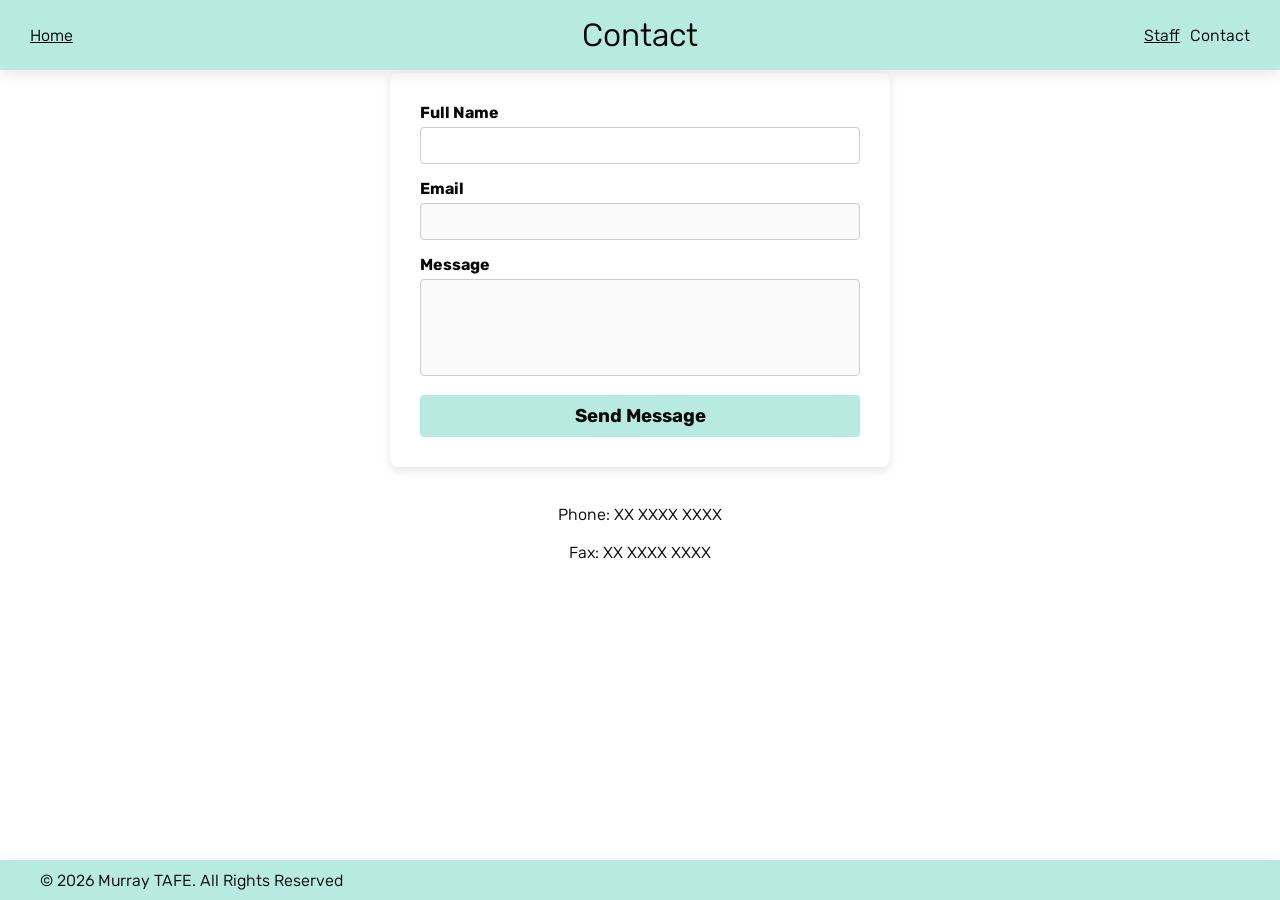
==== Website/contact.html @ 6e25c89b "Add files via upload" ====
<!DOCTYPE html>
<html lang= "en">
  <head>
    <meta charset= "UTF-8">
    <meta name= "viewport" content= "width=device-width, initial-scale=1.0">
    <link rel= "stylesheet" href= "styles/styles.css">  
    <link rel= "preconnect" href= "https://fonts.googleapis.com">
    <link rel= "preconnect" href= "https://fonts.gstatic.com" crossorigin>
    <link href= "https://fonts.googleapis.com/css2?family=Rubik:ital,wght@0,300..900;1,300..900&display=swap" rel= "stylesheet">
    <link rel= "icon" type= "image/x-icon" href= "images/pager-solid.png">
    <title>Contact</title>
  </head>
  <body>
    <header class= "floating-header">
      <div class= "header-left">
        <a href= "/index.html">Home</a>
      </div>
      <div class= "header-center">
        <nav class= "nav-links">
          <p>Contact</p>
        </nav>
      </div>
      <div class= "header-right">
        <a href= "staff.html">Staff</a>
        <a>Contact</a>
      </div>
    </header>
    <main>
    <div class="form-container">
        <form action="#" id="emailForm" method="POST">
            <div class="form-group">
              <label for="name">Full Name</label>
              <input type="text" id="name" name="name" required>
            </div>
            <div class="form-group">
              <label for="email">Email</label>
              <input type="email" id="email" name="email" required disabled>
            </div>
            <div class="form-group">
              <label for="message">Message</label>
              <textarea id="message" name="message" rows="5" required disabled></textarea>
            </div>
            <button type="submit" id="button" class="submit-btn" disabled>Send Message</button>
        </form>
    </div>
    <br><br>
    <div>
      <div>
        <p2>Phone: XX XXXX XXXX</p2>
      </div>
      
      <br><br>
      <div>
        <p2>Fax: XX XXXX XXXX</p2>
      </div>
    </div>
    <br><br>
    <script>
      const form = document.getElementById('emailForm');
      const myname = document.getElementById('name');
      const myemail = document.getElementById('email');
      const mymessage = document.getElementById('message');
      const mybutton = document.getElementById('button');
      var myinput=null;
      var isDisabled=false;
      form.addEventListener('input', (event) => {
        switch (event.target.id){
          case 'name':
            myinput=myemail;
            console.info("name event")
          break;
          case 'email':
            myinput=mymessage;
          break;
          case 'message':
            myinput=mybutton;
          break;
        }
        if (event.srcElement.value.length === 0) isDisabled=true;
        myinput.disabled = isDisabled;
      });
    </script>
    </main>
  </body>
  <footer class= "floating-footer">
    <div class= "footer-left">
      <a>© 2026 Murray TAFE. All Rights Reserved</a>
    </div> 
  </footer>
</html>
---- Website/styles/styles.css ----
/* Reset defaults and ensure the body fills the viewport */
html, body {
  margin: 0;
}
body {
  flex-direction: column;
  padding: 10px;
  min-height: 100vh;
}
main {
  flex: 1;
  margin-top: 5%;
}
* {
  box-sizing: border-box;
  font-family: "Rubik", sans-serif;
  font-optical-sizing: auto;
  color:#080808;
  font-weight: 350;
  font-style: normal;
}
title{
  font-weight: bold;
}
p2{
  position: fixed;
  left: 50%;
  transform: translateX(-50%);
}
.floating-header {
  position: fixed;
  top: 0;
  left: 50%;
  transform: translateX(-50%);
  z-index: 1000;
  width: 100%;
  min-height: 70px;
  padding: 0 20px;
  display: flex;
  justify-content: space-between;
  align-items: center;
  flex-wrap: wrap;
  background-color: rgba(33, 192, 165, 0.322);
  backdrop-filter: blur(10px);
  border-radius: 0;
  box-shadow: 0 4px 15px rgba(0, 0, 0, 0.1);
}
.floating-footer {
  position: fixed;
  bottom: 0;
  left: 50%;
  transform: translateX(-50%);
  z-index: 1000;
  width: 100%;
  min-height: 40px;
  padding: 0 20px;
  display: flex;
  justify-content: space-between;
  align-items: center;
  background-color: rgba(33, 192, 165, 0.322);
  backdrop-filter: blur(10px);
  box-shadow: 0 4px 15px rgba(0, 0, 0, 0.1);
}
.header-left, .header-center, .header-right, .footer-left{
  display: flex;
  align-items: center;
}
.header-center{
  position:fixed;
  left:50%;
  transform: translateX(-50%);
  display: inline-flex;
  flex-direction: column;
  flex-wrap: wrap;
  font-size:32px;
}
.header-right {
  gap: 10px;
  padding-right: 10px; 
  flex-wrap: wrap;
}
.header-left {
  padding-left: 10px; 
  flex-wrap: wrap;
}
.footer-left {
  padding-left: 20px;
}
.form-container {
  background: #fff;
  padding: 30px;
  border-radius: 8px;
  box-shadow: 0 4px 10px rgba(0,0,0,0.1);
  max-width: 500px;
  margin: auto;
}
.form-group {
  margin-bottom: 15px;
}
label {
  display: block; margin-bottom: 5px; font-weight: bold;
}
input, textarea {
  width: 100%;
  padding: 10px;
  border: 1px solid #ccc;
  border-radius: 4px;
  transition: 0.3s;
  resize: none;
}
input:focus, textarea:focus {
  border-color: #007bff;
  outline: none;
}
.submit-btn {
  background: rgba(33, 192, 165, 0.322);
  color:#080808;
  font-weight: bold;
  font-style: normal;
  font-size:14pt;
  padding: 10px 15px;
  border: none;
  border-radius: 4px;
  cursor: pointer;
  width: 100%;
}
.submit-btn:hover {
  background: rgba(33, 192, 166, 0.952);
}
.container {
  display: grid;
  grid-template-columns: repeat(auto-fill, 350px);
  grid-auto-rows:1fr;
  gap: 10px;
  margin:5px;
  padding:10px;
  justify-content: center;
}
.container div {
  top:10px;
  background-color: #f1f1f1;
  border: 1px solid black;
  border-radius:8px;
  padding: 10px;
  font-size: 30px;
  text-align: center;
}
.container p{
  font-size: 20pt;
}
.container button {
  border:none;
}
.img-profile  {
  max-width: 300px;
  max-height:300px;
}
/* The Modal (background) */
.modal {
  display: none; /* Hidden by default */
  position: fixed; /* Stay in place */
  z-index: 1; /* Sit on top */
  left: 0;
  top: 0;
  width: 100%; /* Full width */
  height: 100%; /* Full height */
  overflow-y: auto; /* Enable scroll if needed */
  background-color: rgb(0,0,0); /* Fallback color */
  background-color: rgba(0,0,0,0.4); /* Black w/ opacity */
}
/* Modal Content/Box */
.modal-content {
  background-color: white;
  margin: 5% auto; /* 15% from the top and centered */
  padding: 20px;
  border: 1px solid #888;
  width: 90%; /* Could be more or less, depending on screen size */
}
.modal-content h1 {
  text-align:center;
  font-weight: bold;
}
.modal-content h2 {
  padding-left:20px;
  font-weight:bold;
}
.modal-content h3 {
  padding-left:20px;
  font-weight:bold;
  font-size:16px;
}
.modal-content p {
  padding-left: 20px;
}
/* The Close Button */
.close {
  color: #aaa;
  float: right;
  font-size: 28px;
  font-weight: bold;
}
.close:hover,
.close:focus {
  color: black;
  text-decoration: none;
  cursor: pointer;
}

@media screen and (min-width:800px) {
}
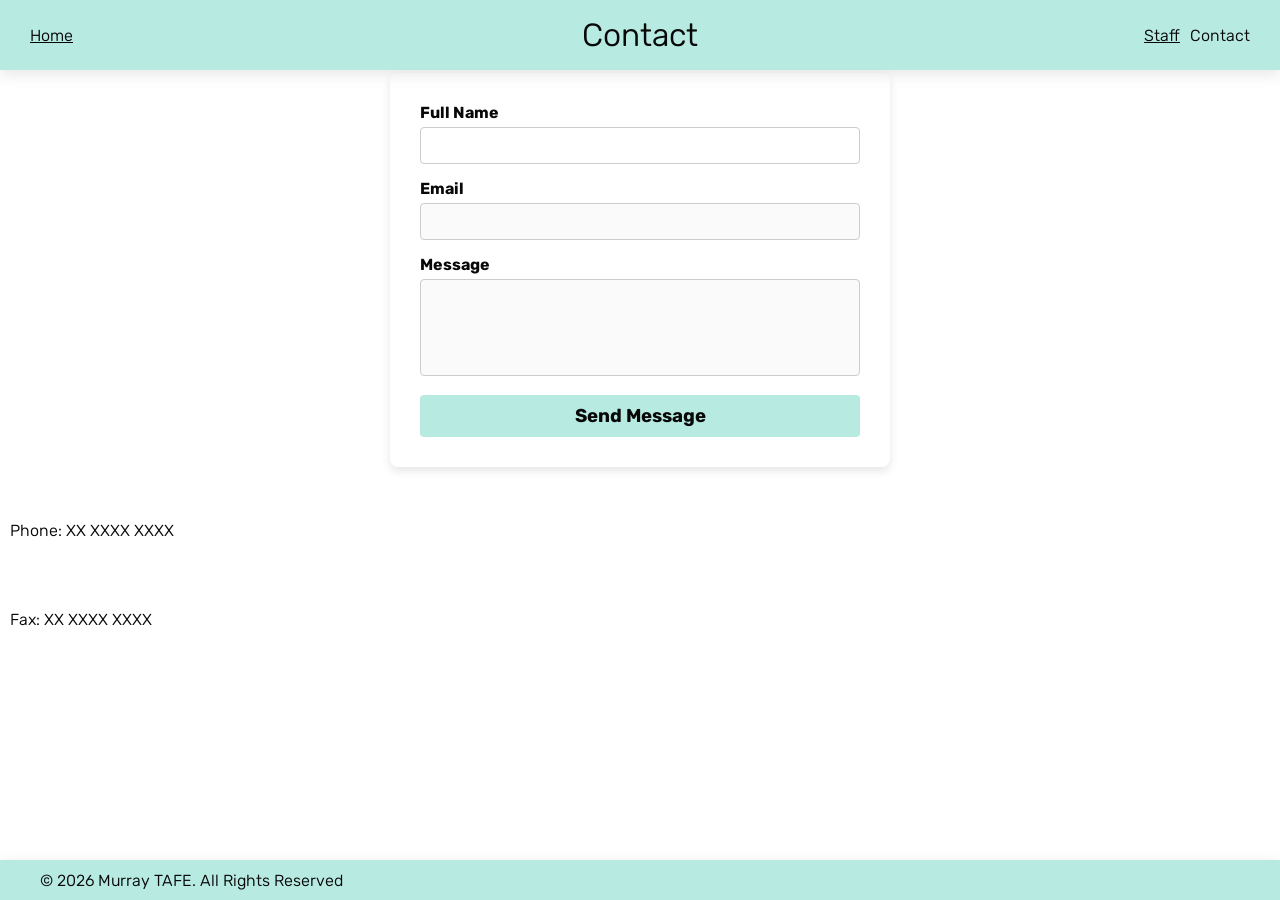
==== commit da0b16b1: "Add files via upload" ====
--- a/Website/contact.html
+++ b/Website/contact.html
@@ -27,34 +27,30 @@
     </header>
     <main>
     <div class="form-container">
-        <form action="#" id="emailForm" method="POST">
-            <div class="form-group">
-              <label for="name">Full Name</label>
-              <input type="text" id="name" name="name" required>
-            </div>
-            <div class="form-group">
-              <label for="email">Email</label>
-              <input type="email" id="email" name="email" required disabled>
-            </div>
-            <div class="form-group">
-              <label for="message">Message</label>
-              <textarea id="message" name="message" rows="5" required disabled></textarea>
-            </div>
-            <button type="submit" id="button" class="submit-btn" disabled>Send Message</button>
-        </form>
+      <form action="#" id="emailForm" method="POST">
+          <div class="form-group">
+            <label for="name">Full Name</label>
+            <input type="text" id="name" name="name" required>
+          </div>
+          <div class="form-group">
+            <label for="email">Email</label>
+            <input type="email" id="email" name="email" required disabled>
+          </div>
+          <div class="form-group">
+            <label for="message">Message</label>
+            <textarea id="message" name="message" rows="5" required disabled></textarea>
+          </div>
+          <button type="submit" id="button" class="submit-btn" disabled>Send Message</button>
+      </form>
     </div>
-    <br><br>
-    <div>
-      <div>
-        <p2>Phone: XX XXXX XXXX</p2>
-      </div>
-      
-      <br><br>
-      <div>
-        <p2>Fax: XX XXXX XXXX</p2>
-      </div>
-    </div>
-    <br><br>
+    <br>
+    <br>
+      <p class="centered-p">Phone: XX XXXX XXXX</p>
+    <br>
+    <br>
+      <p class="centered-p">Fax: XX XXXX XXXX</p2>
+    <br>
+    <br>
     <script>
       const form = document.getElementById('emailForm');
       const myname = document.getElementById('name');
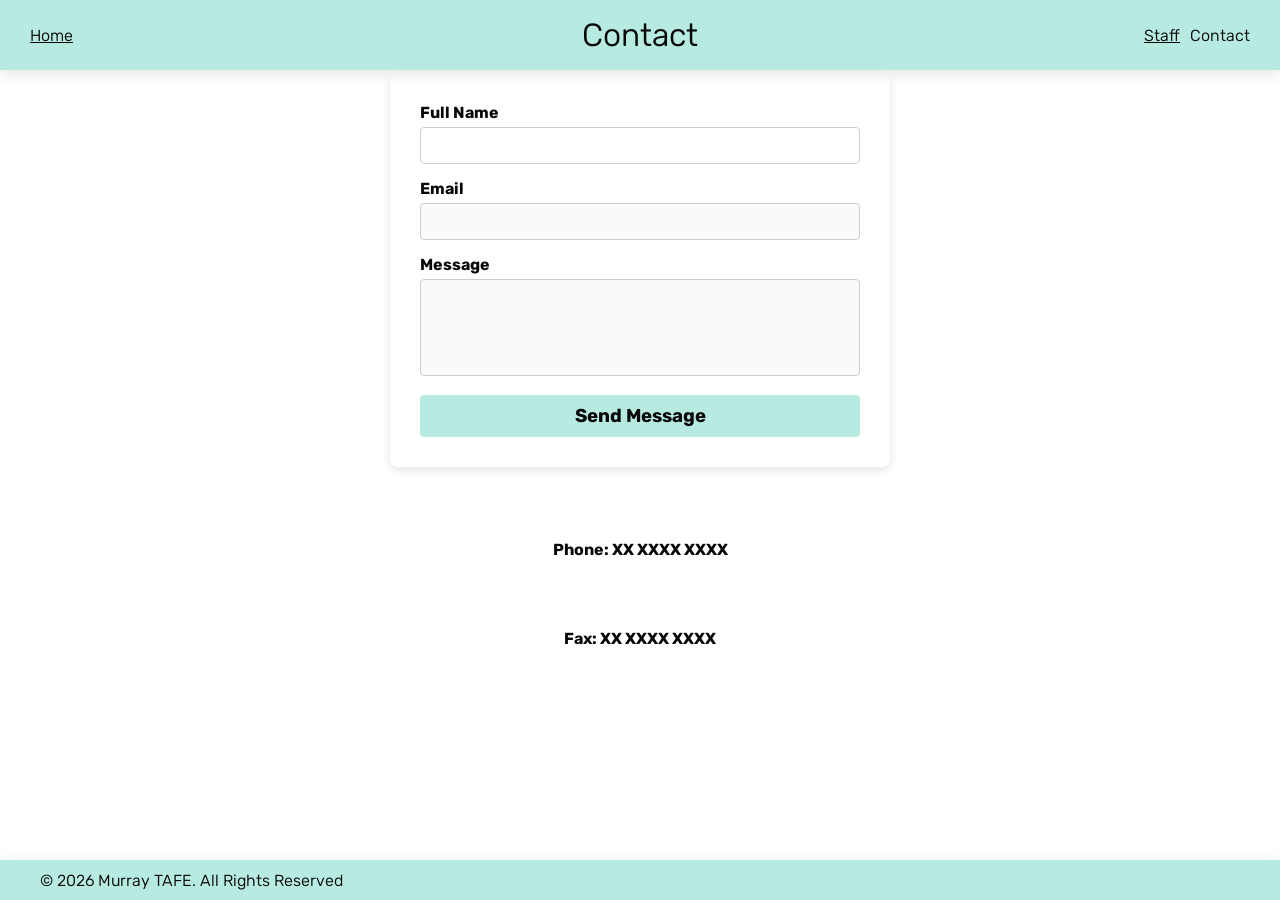
==== commit 52e92646: "Add files via upload" ====
--- a/Website/contact.html
+++ b/Website/contact.html
@@ -45,10 +45,11 @@
     </div>
     <br>
     <br>
+    <br>
       <p class="centered-p">Phone: XX XXXX XXXX</p>
     <br>
     <br>
-      <p class="centered-p">Fax: XX XXXX XXXX</p2>
+      <p class="centered-p">Fax: XX XXXX XXXX</p>
     <br>
     <br>
     <script>
@@ -77,10 +78,11 @@
       });
     </script>
     </main>
+    <footer class= "floating-footer">
+      <div class= "footer-left">
+        <a>© 2026 Murray TAFE. All Rights Reserved</a>
+      </div> 
+    </footer>
   </body>
-  <footer class= "floating-footer">
-    <div class= "footer-left">
-      <a>© 2026 Murray TAFE. All Rights Reserved</a>
-    </div> 
-  </footer>
+  
 </html>
--- a/Website/styles/styles.css
+++ b/Website/styles/styles.css
@@ -22,10 +22,9 @@
 title{
   font-weight: bold;
 }
-p2{
-  position: fixed;
-  left: 50%;
-  transform: translateX(-50%);
+.centered-p{
+  font-weight: bold;
+  text-align: center;
 }
 .floating-header {
   position: fixed;
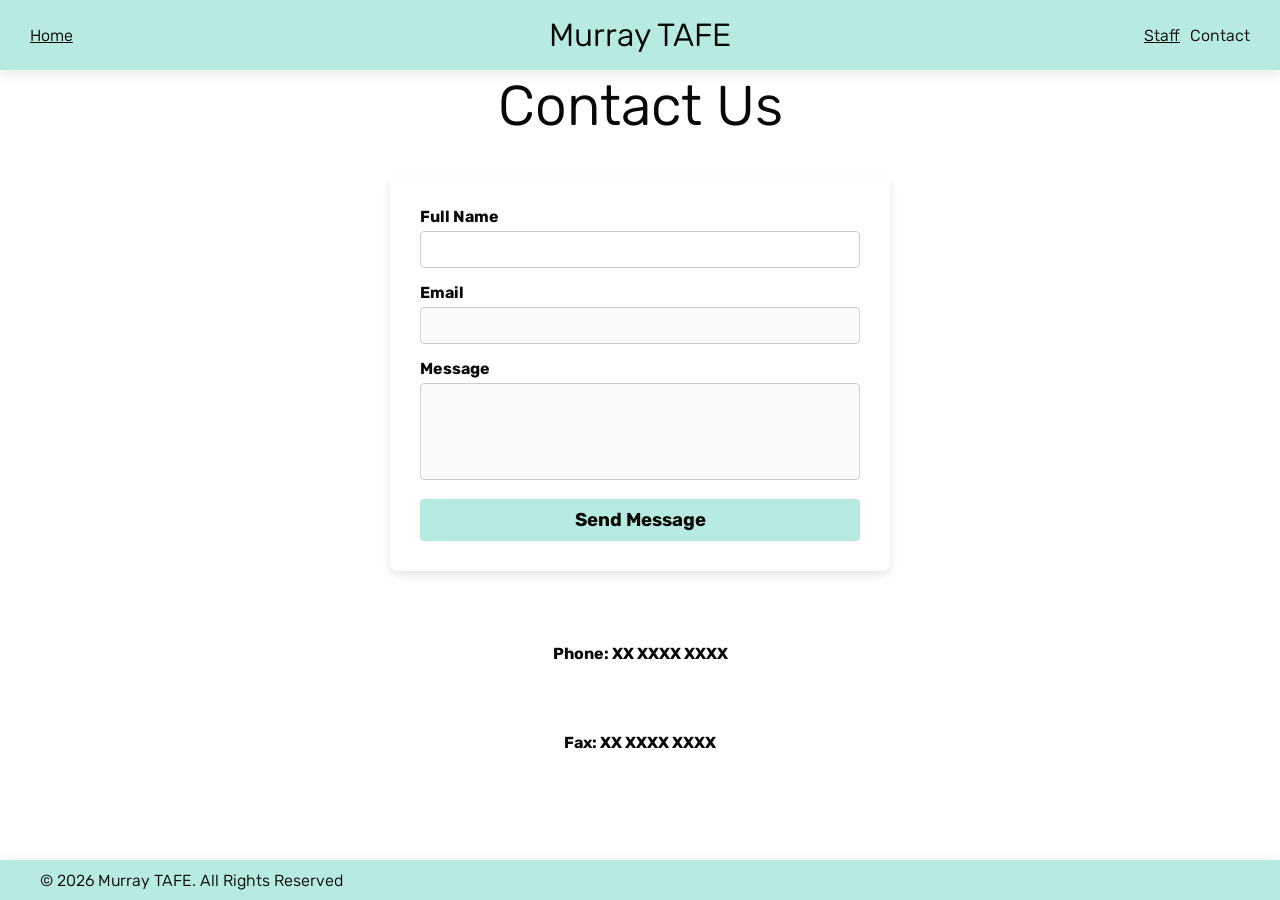
==== commit 1a2a17d0: "Add files via upload" ====
--- a/Website/contact.html
+++ b/Website/contact.html
@@ -17,7 +17,7 @@
       </div>
       <div class= "header-center">
         <nav class= "nav-links">
-          <p>Contact</p>
+          <p>Murray TAFE</p>
         </nav>
       </div>
       <div class= "header-right">
@@ -26,6 +26,7 @@
       </div>
     </header>
     <main>
+    <h1 class="centered-h1">Contact Us</h1>
     <div class="form-container">
       <form action="#" id="emailForm" method="POST">
           <div class="form-group">
--- a/Website/styles/styles.css
+++ b/Website/styles/styles.css
@@ -25,6 +25,10 @@
 .centered-p{
   font-weight: bold;
   text-align: center;
+}
+.centered-h1{
+  text-align: center;
+  font-size: 42pt;
 }
 .floating-header {
   position: fixed;
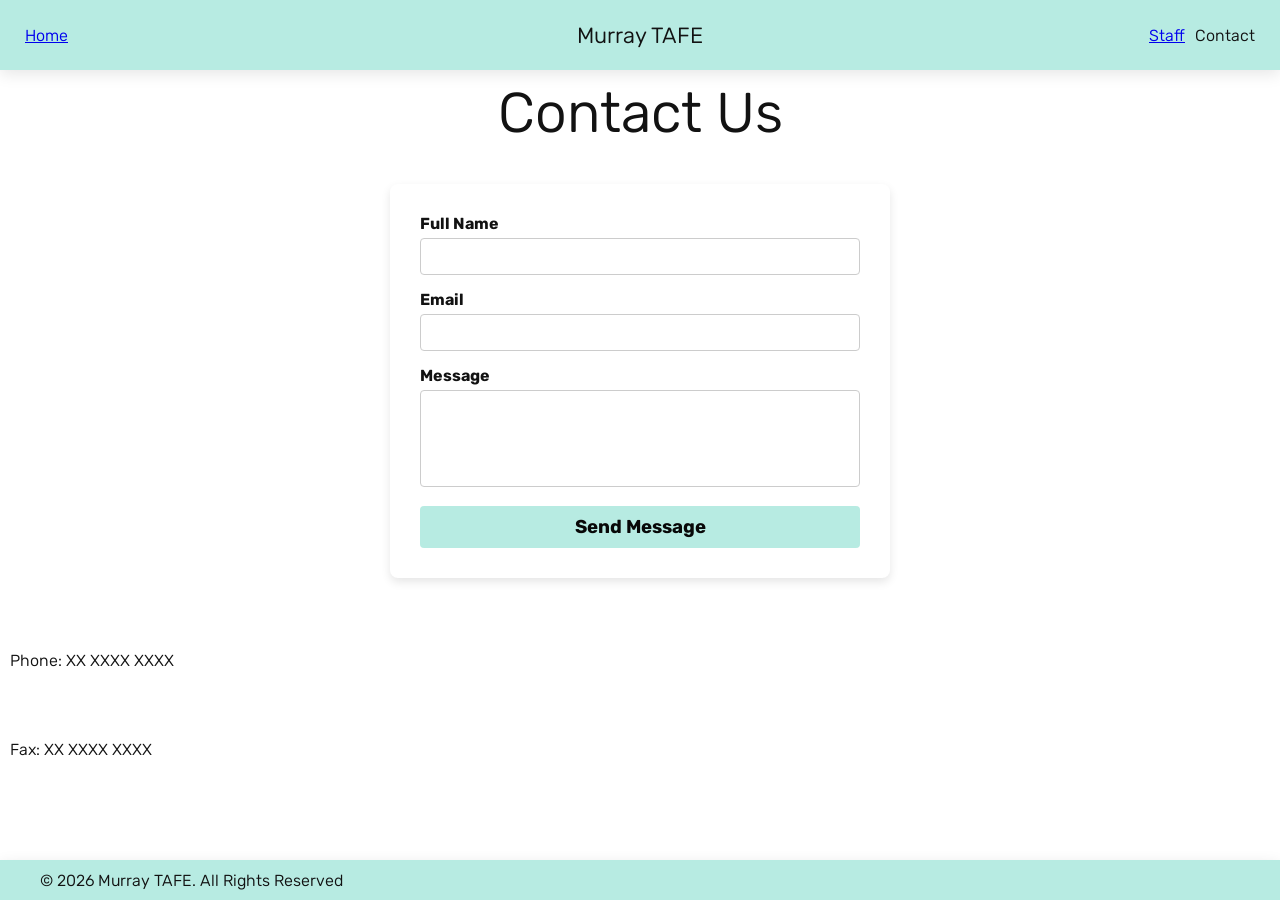
==== commit 13ea3cac: "Add files via upload" ====
--- a/Website/contact.html
+++ b/Website/contact.html
@@ -13,7 +13,7 @@
   <body>
     <header class= "floating-header">
       <div class= "header-left">
-        <a href= "/index.html">Home</a>
+        <a href= "index.html">Home</a>
       </div>
       <div class= "header-center">
         <nav class= "nav-links">
@@ -35,13 +35,13 @@
           </div>
           <div class="form-group">
             <label for="email">Email</label>
-            <input type="email" id="email" name="email" required disabled>
+            <input type="email" id="email" name="email" required>
           </div>
           <div class="form-group">
             <label for="message">Message</label>
-            <textarea id="message" name="message" rows="5" required disabled></textarea>
+            <textarea id="message" name="message" rows="5" required></textarea>
           </div>
-          <button type="submit" id="button" class="submit-btn" disabled>Send Message</button>
+          <button type="submit" id="button" class="submit-btn">Send Message</button>
       </form>
     </div>
     <br>
@@ -53,31 +53,7 @@
       <p class="centered-p">Fax: XX XXXX XXXX</p>
     <br>
     <br>
-    <script>
-      const form = document.getElementById('emailForm');
-      const myname = document.getElementById('name');
-      const myemail = document.getElementById('email');
-      const mymessage = document.getElementById('message');
-      const mybutton = document.getElementById('button');
-      var myinput=null;
-      var isDisabled=false;
-      form.addEventListener('input', (event) => {
-        switch (event.target.id){
-          case 'name':
-            myinput=myemail;
-            console.info("name event")
-          break;
-          case 'email':
-            myinput=mymessage;
-          break;
-          case 'message':
-            myinput=mybutton;
-          break;
-        }
-        if (event.srcElement.value.length === 0) isDisabled=true;
-        myinput.disabled = isDisabled;
-      });
-    </script>
+    <script src="script.js"></script>
     </main>
     <footer class= "floating-footer">
       <div class= "footer-left">
--- a/Website/styles/styles.css
+++ b/Website/styles/styles.css
@@ -2,34 +2,35 @@
 html, body {
   margin: 0;
 }
+/* Set some basic settings for all <body> elements */
 body {
   flex-direction: column;
   padding: 10px;
   min-height: 100vh;
 }
+/* Set some basic settings for all <main> elements */
 main {
   flex: 1;
-  margin-top: 5%;
-}
+  margin-top: 70px;
+}
+/* Set some basic settings for all elements */
 * {
   box-sizing: border-box;
   font-family: "Rubik", sans-serif;
   font-optical-sizing: auto;
-  color:#080808;
   font-weight: 350;
   font-style: normal;
 }
+/* Set <title> font to bold */
 title{
   font-weight: bold;
 }
-.centered-p{
-  font-weight: bold;
-  text-align: center;
-}
+/* Set <h1> to centered and 42pt */
 .centered-h1{
   text-align: center;
   font-size: 42pt;
 }
+/* Setup our floating header */
 .floating-header {
   position: fixed;
   top: 0;
@@ -48,6 +49,7 @@
   border-radius: 0;
   box-shadow: 0 4px 15px rgba(0, 0, 0, 0.1);
 }
+/* Setup our floating footer */
 .floating-footer {
   position: fixed;
   bottom: 0;
@@ -64,10 +66,12 @@
   backdrop-filter: blur(10px);
   box-shadow: 0 4px 15px rgba(0, 0, 0, 0.1);
 }
+/* Setup our classes for header and footer to flex and center */
 .header-left, .header-center, .header-right, .footer-left{
   display: flex;
   align-items: center;
 }
+/* Setup our class for header to fixed center */
 .header-center{
   position:fixed;
   left:50%;
@@ -75,34 +79,43 @@
   display: inline-flex;
   flex-direction: column;
   flex-wrap: wrap;
-  font-size:32px;
-}
+  font-size:22px;
+}
+/* Can't set right and left together, have to set each individually */
 .header-right {
   gap: 10px;
-  padding-right: 10px; 
-  flex-wrap: wrap;
-}
+  padding-right: 5px; 
+  flex-wrap: wrap;
+}
+/* Can't set right and left together, have to set each individually */
 .header-left {
-  padding-left: 10px; 
-  flex-wrap: wrap;
-}
+  padding-left: 5px; 
+  flex-wrap: wrap;
+}
+/* Set our footer padding */
 .footer-left {
   padding-left: 20px;
 }
+/* Class for form container used on email form */
 .form-container {
-  background: #fff;
+  background: white;
   padding: 30px;
   border-radius: 8px;
   box-shadow: 0 4px 10px rgba(0,0,0,0.1);
   max-width: 500px;
   margin: auto;
 }
+/* Class for grouping elements in the form container */
 .form-group {
   margin-bottom: 15px;
 }
+/* Set label style */
 label {
-  display: block; margin-bottom: 5px; font-weight: bold;
-}
+  display: block;
+  margin-bottom: 5px;
+  font-weight: bold;
+}
+/* Set input and textarea elements style */
 input, textarea {
   width: 100%;
   padding: 10px;
@@ -111,10 +124,12 @@
   transition: 0.3s;
   resize: none;
 }
+/* Set style for when input and textarea have focus */
 input:focus, textarea:focus {
   border-color: #007bff;
   outline: none;
 }
+/* Submit button style */
 .submit-btn {
   background: rgba(33, 192, 165, 0.322);
   color:#080808;
@@ -127,9 +142,11 @@
   cursor: pointer;
   width: 100%;
 }
+/* Change background colour of submit button when mouse hovers over it */
 .submit-btn:hover {
   background: rgba(33, 192, 166, 0.952);
 }
+/* Container class for our staff image buttons */
 .container {
   display: grid;
   grid-template-columns: repeat(auto-fill, 350px);
@@ -139,24 +156,30 @@
   padding:10px;
   justify-content: center;
 }
+/* Class definition for <div> elements within our staff image buttons */
 .container div {
   top:10px;
-  background-color: #f1f1f1;
+  background-color: white;
   border: 1px solid black;
   border-radius:8px;
   padding: 10px;
   font-size: 30px;
   text-align: center;
-}
+  background-color: #F0F0F0;
+}
+/* <p> style within our staff image buttons */
 .container p{
   font-size: 20pt;
 }
+/* Remove the border from our staff image buttons, so they blend a little nicer */
 .container button {
   border:none;
 }
+/* Give our staff image buttons maximum height and width, stop them from scaling too large */
 .img-profile  {
   max-width: 300px;
   max-height:300px;
+  background-color: transparent;
 }
 /* The Modal (background) */
 .modal {
@@ -164,7 +187,7 @@
   position: fixed; /* Stay in place */
   z-index: 1; /* Sit on top */
   left: 0;
-  top: 0;
+  top: 5%;
   width: 100%; /* Full width */
   height: 100%; /* Full height */
   overflow-y: auto; /* Enable scroll if needed */
@@ -179,29 +202,34 @@
   border: 1px solid #888;
   width: 90%; /* Could be more or less, depending on screen size */
 }
+/* <h1> style within modals used */
 .modal-content h1 {
   text-align:center;
   font-weight: bold;
 }
+/* <h2> style within modals used */
 .modal-content h2 {
   padding-left:20px;
   font-weight:bold;
 }
+/* <h3> style within modals used */
 .modal-content h3 {
   padding-left:20px;
   font-weight:bold;
   font-size:16px;
 }
+/* <p> style within modals used */
 .modal-content p {
   padding-left: 20px;
 }
-/* The Close Button */
+/* The close button */
 .close {
   color: #aaa;
   float: right;
   font-size: 28px;
   font-weight: bold;
 }
+/* The close styles for when hovered or gaining focus */
 .close:hover,
 .close:focus {
   color: black;
@@ -209,5 +237,39 @@
   cursor: pointer;
 }
 
+/* Default Light Mode variables */
+:root {
+    --bg-color: #ffffff;
+    --text-color: #121212;
+    --btn-bg: #eeeeee;
+    --btn-text: #121212;
+}
+
+/* Dark Mode overrides applied to the html or body element */
+[data-theme="dark"] {
+    --bg-color: #121212;
+    --text-color: #ffffff;
+    --btn-bg: #333333;
+    --btn-text: #ffffff;
+}
+
+/* Global Styles using variables */
+body {
+    background-color: var(--bg-color);
+    color: var(--text-color);
+    transition: background-color 0.3s ease, color 0.3s ease; /* Smooth transition */
+}
+
+button {
+    background-color: var(--btn-bg);
+    color: var(--btn-text);
+    padding: 10px 20px;
+    border: none;
+    border-radius: 5px;
+    cursor: pointer;
+    transition: background-color 0.3s ease;
+}
+
 @media screen and (min-width:800px) {
+  
 }
